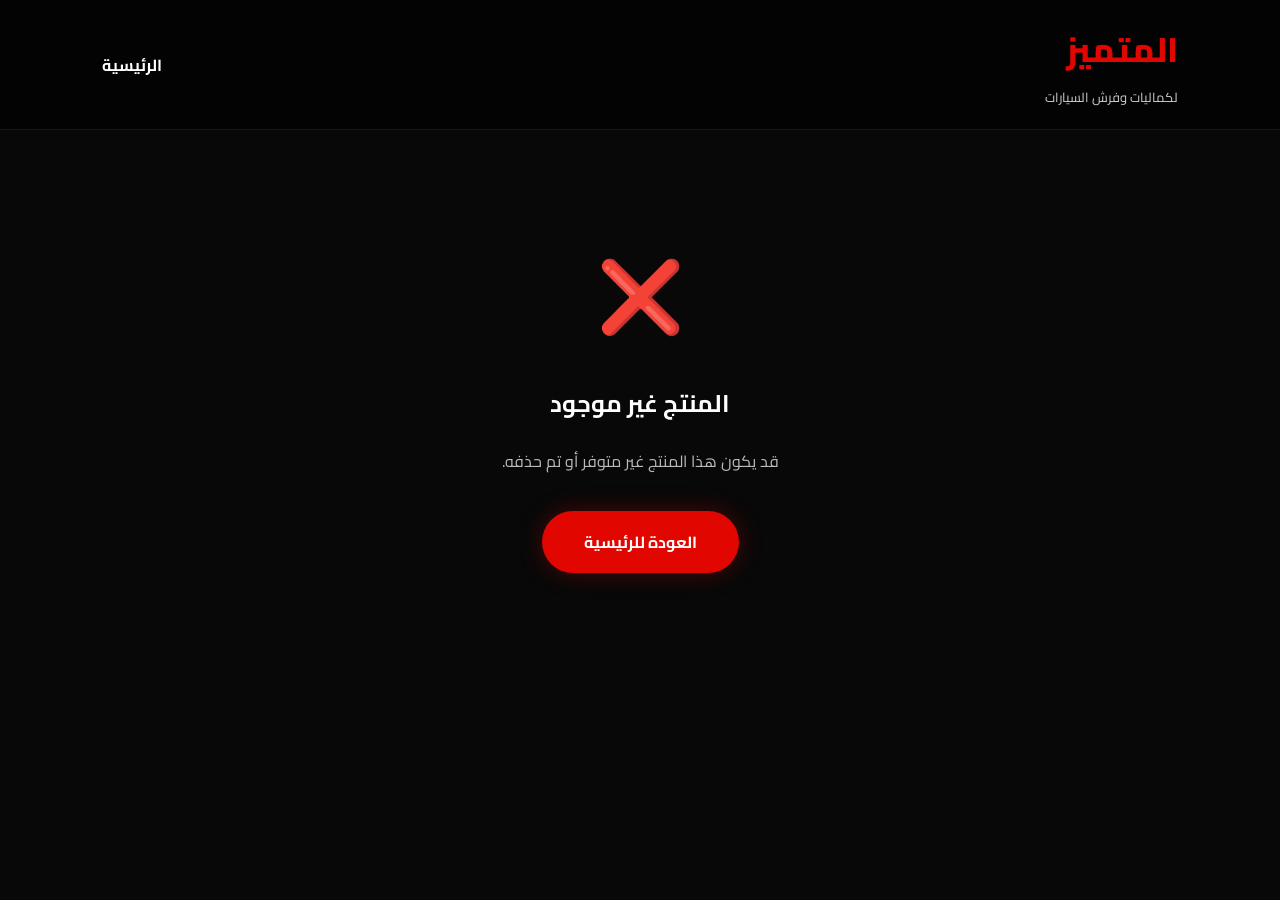
==== product.html @ ff167e5e "Add files via upload" ====
<!DOCTYPE html>
<html lang="ar" dir="rtl">

<head>

<meta charset="UTF-8">
<meta name="viewport" content="width=device-width, initial-scale=1.0">

<title>تفاصيل المنتج | المتميز</title>

<link rel="stylesheet" href="style.css">

<link href="https://fonts.googleapis.com/css2?family=Cairo:wght@300;400;700;800&display=swap" rel="stylesheet">

<link rel="stylesheet"
href="https://cdnjs.cloudflare.com/ajax/libs/font-awesome/6.7.2/css/all.min.css">

</head>

<body>

<header class="navbar">

<div class="logo">

<h2>المتميز</h2>

<span>لكماليات وفرش السيارات</span>

</div>

<nav>

<a href="index.html">الرئيسية</a>

</nav>

</header>

<section style="padding:150px 8% 80px;">

<div id="productDetails"></div>

</section>

<script src="data.js"></script>

<script>

const params = new URLSearchParams(window.location.search);

const id = Number(params.get("id"));

const product = products.find(p => p.id === id);

const container = document.getElementById("productDetails");

if(product){

container.innerHTML = `

<div style="max-width:1200px;margin:auto;display:grid;grid-template-columns:repeat(auto-fit,minmax(400px,1fr));gap:60px;align-items:center;">

<div>

<img
src="${product.image}"
alt="${product.name}"
style="width:100%;border-radius:25px;box-shadow:0 20px 40px rgba(0,0,0,.45);">

</div>

<div>

<span style="
display:inline-block;
background:#e10600;
padding:8px 18px;
border-radius:30px;
font-weight:bold;
margin-bottom:20px;
">

${product.category}

</span>

<h1 style="
font-size:48px;
margin:20px 0;
">

${product.name}

</h1>

<h2 style="
font-size:36px;
color:#e10600;
margin-bottom:25px;
">

${product.price}

</h2>

<p style="
line-height:2;
font-size:18px;
color:#cfcfcf;
margin-bottom:35px;
">

${product.description}

</p>


<a
href="https://wa.me/201000223965?text=${encodeURIComponent("مرحبًا، أريد الاستفسار عن " + product.name)}"
target="_blank"
class="btn">

<i class="fab fa-whatsapp"></i>

اطلب عبر واتساب

</a>

<a
href="index.html"
style="
display:inline-block;
margin-right:20px;
font-size:18px;
font-weight:bold;
color:white;
">

⬅ العودة للرئيسية

</a>

</div>

</div>

`;

}else{

container.innerHTML = `

<div style="
max-width:700px;
margin:auto;
text-align:center;
padding:80px 20px;
">

<h1 style="
font-size:70px;
margin-bottom:20px;
">

❌

</h1>

<h2 style="
margin-bottom:20px;
">

المنتج غير موجود

</h2>

<p style="
color:#bbb;
margin-bottom:35px;
">

قد يكون هذا المنتج غير متوفر أو تم حذفه.

</p>

<a
href="index.html"
class="btn">

العودة للرئيسية

</a>

</div>

`;

}

</script>

</body>

</html>
---- style.css ----
/* =====================================================
   EL-MOTAMAYEZ
   STYLE.CSS - PART 1
   Reset • Navbar • Hero • Search • Categories
===================================================== */

*{
    margin:0;
    padding:0;
    box-sizing:border-box;
}

html{
    scroll-behavior:smooth;
}

body{

    font-family:"Cairo",sans-serif;

    background:#080808;

    color:#fff;

    overflow-x:hidden;

}

/* Scrollbar */

::-webkit-scrollbar{

    width:10px;

}

::-webkit-scrollbar-track{

    background:#111;

}

::-webkit-scrollbar-thumb{

    background:#d60000;

    border-radius:20px;

}

/* Links */

a{

    text-decoration:none;

    color:inherit;

}

/* Sections */

section{

    padding:90px 8%;

}

/* ===================================
            NAVBAR
=================================== */

.navbar{

    position:fixed;

    top:0;

    right:0;

    width:100%;

    padding:18px 8%;

    display:flex;

    justify-content:space-between;

    align-items:center;

    background:rgba(0,0,0,.55);

    backdrop-filter:blur(18px);

    border-bottom:1px solid rgba(255,255,255,.08);

    z-index:1000;

    transition:.35s;

}

.logo h2{

    color:#e10600;

    font-size:34px;

    font-weight:800;

}

.logo span{

    color:#cfcfcf;

    font-size:13px;

}

nav{

    display:flex;

    gap:35px;

}

nav a{

    position:relative;

    font-weight:700;

    transition:.3s;

}

nav a:hover{

    color:#e10600;

}

nav a::after{

    content:"";

    position:absolute;

    bottom:-8px;

    right:0;

    width:0;

    height:2px;

    background:#e10600;

    transition:.3s;

}

nav a:hover::after{

    width:100%;

}

/* ===================================
              HERO
=================================== */

.hero{

    height:100vh;

    background:

    linear-gradient(rgba(0,0,0,.72),rgba(0,0,0,.82)),

    url("https://images.unsplash.com/photo-1503376780353-7e6692767b70?q=80&w=2000&auto=format&fit=crop");

    background-size:cover;

    background-position:center;

    display:flex;

    justify-content:center;

    align-items:center;

    text-align:center;

}

.hero-content{

    max-width:850px;

    animation:fadeUp .9s;

}

.hero h1{

    font-size:70px;

    margin-bottom:20px;

    line-height:1.3;

}

.hero p{

    color:#d4d4d4;

    font-size:22px;

    line-height:1.9;

    margin-bottom:40px;

}

/* Button */

.btn{

    display:inline-block;

    padding:16px 42px;

    background:#e10600;

    border-radius:50px;

    font-weight:bold;

    transition:.35s;

    box-shadow:0 0 25px rgba(225,6,0,.30);

}

.btn:hover{

    transform:translateY(-5px);

    background:#ff2222;

    box-shadow:0 0 40px rgba(225,6,0,.50);

}

/* ===================================
             SEARCH
=================================== */

.search{

    background:#0f0f0f;

}

.search input{

    width:100%;

    padding:18px 22px;

    border:none;

    outline:none;

    border-radius:15px;

    background:#191919;

    color:#fff;

    font-size:17px;

    transition:.3s;

}

.search input:focus{

    box-shadow:0 0 20px rgba(225,6,0,.35);

}

/* ===================================
           CATEGORIES
=================================== */

.categories{

    display:flex;

    justify-content:center;

    flex-wrap:wrap;

    gap:18px;

}

.categories button{

    border:none;

    padding:14px 30px;

    background:#191919;

    color:#fff;

    border-radius:50px;

    cursor:pointer;

    font-weight:700;

    transition:.35s;

}

.categories button:hover,

.categories .active{

    background:#e10600;

    transform:translateY(-3px);

    box-shadow:0 8px 20px rgba(225,6,0,.35);

}

/* ===================================
          SECTION TITLE
=================================== */

.section-title{

    text-align:center;

    margin-bottom:60px;

}

.section-title h2{

    font-size:45px;

    margin-bottom:10px;

}

.section-title p{

    color:#aaa;

    font-size:18px;

}

/* =====================================================
   EL-MOTAMAYEZ
   STYLE.CSS - PART 2
   Products • Features • About • Contact
===================================================== */

/* ===================================
             PRODUCTS
=================================== */

.products{

    background:#0b0b0b;

}

.products-container{

    display:grid;

    grid-template-columns:repeat(auto-fit,minmax(320px,1fr));

    gap:35px;

}

.product-card{

    background:#141414;

    border-radius:22px;

    overflow:hidden;

    border:1px solid rgba(255,255,255,.08);

    transition:.4s;

    cursor:pointer;

}

.product-card:hover{

    transform:translateY(-12px);

    box-shadow:0 20px 45px rgba(225,6,0,.28);

}

.product-card img{

    width:100%;

    height:250px;

    object-fit:cover;

    transition:.4s;

}

.product-card:hover img{

    transform:scale(1.08);

}

.product-info{

    padding:25px;

    display:flex;

    flex-direction:column;

    gap:15px;

}

.product-info h3{

    font-size:24px;

}

.product-info p{

    color:#bdbdbd;

    line-height:1.8;

    min-height:60px;

}

.price{

    color:#ff2d2d;

    font-size:28px;

    font-weight:800;

}

.product-btn{

    display:block;

    width:100%;

    text-align:center;

    background:#e10600;

    color:#fff;

    padding:15px;

    border-radius:12px;

    font-weight:700;

    transition:.3s;

}

.product-btn:hover{

    background:#ff2323;

    transform:translateY(-3px);

}

/* ===================================
            FEATURES
=================================== */

.features{

    display:grid;

    grid-template-columns:repeat(auto-fit,minmax(250px,1fr));

    gap:30px;

    background:#101010;

}

.feature{

    background:#181818;

    border-radius:20px;

    padding:35px;

    text-align:center;

    transition:.35s;

    border:1px solid rgba(255,255,255,.06);

}

.feature:hover{

    transform:translateY(-10px);

    box-shadow:0 18px 35px rgba(225,6,0,.25);

}

.feature i{

    font-size:50px;

    color:#e10600;

    margin-bottom:20px;

}

.feature h3{

    margin-bottom:12px;

    font-size:24px;

}

.feature p{

    color:#bbb;

    line-height:1.8;

}

/* ===================================
              ABOUT
=================================== */

.about{

    background:#0d0d0d;

    text-align:center;

}

.about p{

    max-width:900px;

    margin:auto;

    color:#cfcfcf;

    line-height:2.2;

    font-size:19px;

}

/* ===================================
             CONTACT
=================================== */

.contact{

    background:#111;

}

.contact-cards{

    display:grid;

    grid-template-columns:repeat(auto-fit,minmax(260px,1fr));

    gap:30px;

}

.card{

    background:#181818;

    padding:35px;

    border-radius:20px;

    text-align:center;

    border:1px solid rgba(255,255,255,.08);

    transition:.35s;

}

.card:hover{

    transform:translateY(-10px);

    box-shadow:0 20px 40px rgba(225,6,0,.25);

}

.card i{

    font-size:48px;

    color:#e10600;

    margin-bottom:20px;

}

.card h3{

    margin-bottom:12px;

    font-size:24px;

}

.card p,

.card a{

    color:#ddd;

    font-size:17px;

}


/* =====================================================
   EL-MOTAMAYEZ
   STYLE.CSS - PART 3
   Footer • WhatsApp • Animations • Responsive
===================================================== */

/* ===================================
               FOOTER
=================================== */

footer{

    background:#050505;

    padding:30px;

    text-align:center;

    border-top:1px solid rgba(255,255,255,.08);

}

footer p{

    color:#999;

    font-size:15px;

}

/* ===================================
          WHATSAPP BUTTON
=================================== */

.whatsapp{

    position:fixed;

    left:25px;

    bottom:25px;

    width:65px;

    height:65px;

    background:#25D366;

    color:#fff;

    display:flex;

    justify-content:center;

    align-items:center;

    border-radius:50%;

    text-decoration:none;

    font-size:34px;

    box-shadow:0 12px 25px rgba(0,0,0,.35);

    z-index:999;

    transition:.35s;

}

.whatsapp:hover{

    transform:scale(1.15) rotate(10deg);

}

/* ===================================
            ANIMATIONS
=================================== */

@keyframes fadeUp{

    from{

        opacity:0;

        transform:translateY(50px);

    }

    to{

        opacity:1;

        transform:translateY(0);

    }

}

.hero-content{

    animation:fadeUp .9s ease;

}

.product-card{

    animation:fadeUp .8s ease;

}

.feature{

    animation:fadeUp .9s ease;

}

.card{

    animation:fadeUp 1s ease;

}

/* Smooth hover */

.product-card,
.feature,
.card,
.btn,
.product-btn,
.categories button{

    transition:.35s;

}

/* ===================================
          MOBILE (900px)
=================================== */

@media(max-width:900px){

.navbar{

    flex-direction:column;

    gap:20px;

    padding:18px;

}

nav{

    flex-wrap:wrap;

    justify-content:center;

    gap:18px;

}

.hero{

    padding:0 25px;

}

.hero h1{

    font-size:48px;

}

.hero p{

    font-size:18px;

}

.products-container{

    grid-template-columns:1fr;

}

.contact-cards{

    grid-template-columns:1fr;

}

.features{

    grid-template-columns:1fr;

}

}

/* ===================================
          MOBILE (600px)
=================================== */

@media(max-width:600px){

.logo h2{

    font-size:28px;

}

.logo span{

    font-size:11px;

}

.hero h1{

    font-size:36px;

}

.hero p{

    font-size:16px;

}

.section-title h2{

    font-size:32px;

}

.section-title p{

    font-size:16px;

}

.btn{

    width:100%;

    text-align:center;

}

.search input{

    font-size:16px;

}

.categories{

    gap:10px;

}

.categories button{

    padding:12px 20px;

    font-size:14px;

}

.product-card img{

    height:220px;

}

.price{

    font-size:24px;

}

.whatsapp{

    width:58px;

    height:58px;

    font-size:28px;

    left:18px;

    bottom:18px;

}

}

/* ===================================
             END
=================================== */
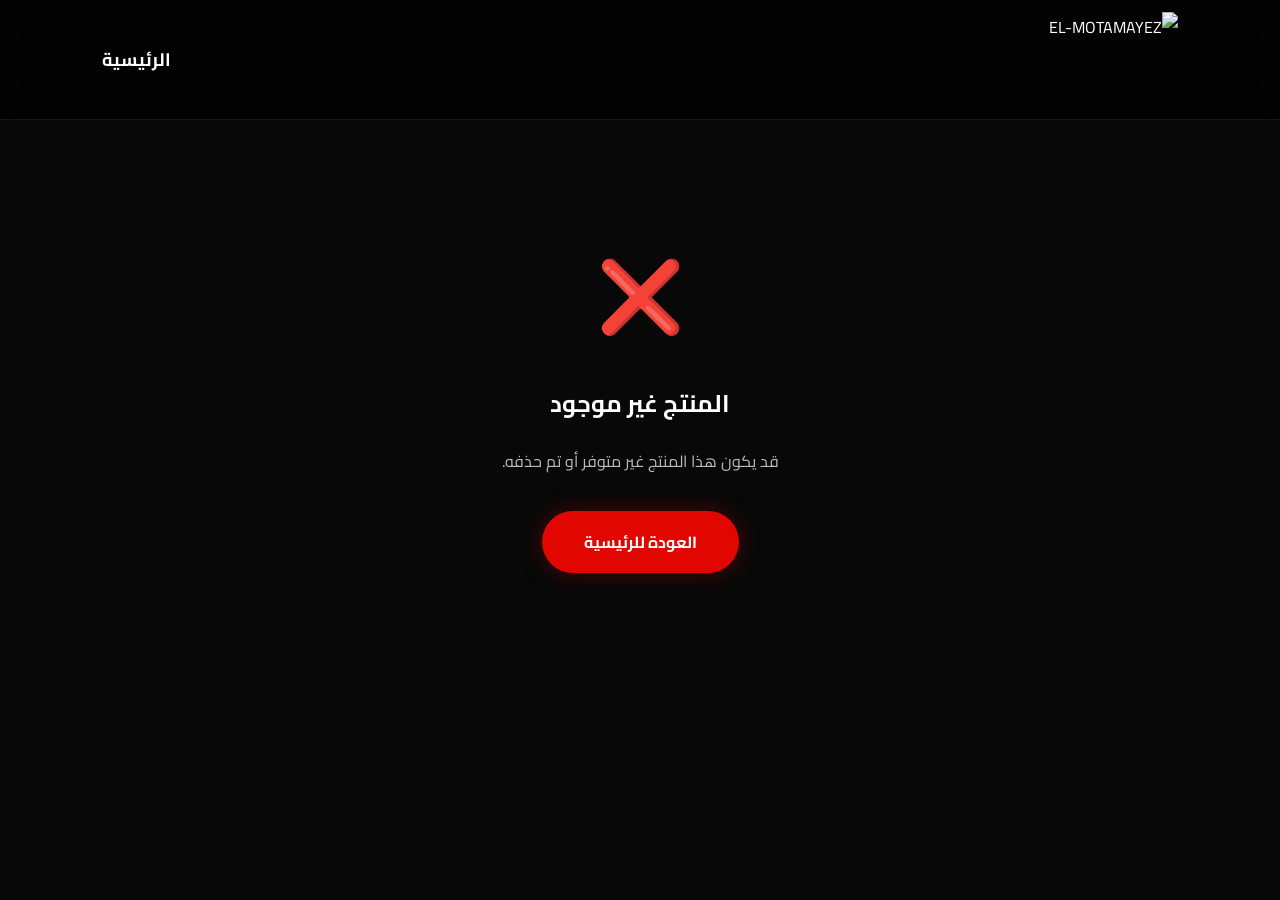
==== commit 7d2b0a9a: "Add files via upload" ====
--- a/product.html
+++ b/product.html
@@ -22,11 +22,9 @@
 <header class="navbar">
 
 <div class="logo">
-
-<h2>المتميز</h2>
-
-<span>لكماليات وفرش السيارات</span>
-
+    <a href="index.html">
+        <img src="images/elmotamayez-logo.png" alt="EL-MOTAMAYEZ">
+    </a>
 </div>
 
 <nav>
--- a/style.css
+++ b/style.css
@@ -4,6 +4,8 @@
    Reset • Navbar • Hero • Search • Categories
 ===================================================== */
 
+/* RESET */
+
 *{
     margin:0;
     padding:0;
@@ -15,80 +17,60 @@
 }
 
 body{
-
     font-family:"Cairo",sans-serif;
-
     background:#080808;
-
     color:#fff;
-
     overflow-x:hidden;
-
 }
 
 /* Scrollbar */
 
 ::-webkit-scrollbar{
-
     width:10px;
-
 }
 
 ::-webkit-scrollbar-track{
-
     background:#111;
-
 }
 
 ::-webkit-scrollbar-thumb{
-
-    background:#d60000;
-
+    background:#e10600;
     border-radius:20px;
-
 }
 
 /* Links */
 
 a{
-
     text-decoration:none;
-
     color:inherit;
-
 }
 
 /* Sections */
 
 section{
-
     padding:90px 8%;
-
-}
-
-/* ===================================
-            NAVBAR
-=================================== */
+}
+
+/* =====================================================
+                        NAVBAR
+===================================================== */
 
 .navbar{
 
     position:fixed;
 
     top:0;
-
     right:0;
 
     width:100%;
 
-    padding:18px 8%;
-
     display:flex;
-
     justify-content:space-between;
-
     align-items:center;
 
-    background:rgba(0,0,0,.55);
+    padding:12px 8%;
+
+    background:rgba(0,0,0,.60);
 
     backdrop-filter:blur(18px);
 
@@ -100,263 +82,279 @@
 
 }
 
-.logo h2{
+/* LOGO */
+
+.logo{
+
+    display:flex;
+
+    align-items:center;
+
+    flex-shrink:0;
+
+}
+
+.logo img{
+
+    height:95px;
+
+    width:auto;
+
+    display:block;
+
+    transition:.3s;
+
+}
+
+.logo img:hover{
+
+    transform:scale(1.35);
+
+}
+
+/* NAVIGATION */
+
+nav{
+
+    display:flex;
+
+    align-items:center;
+
+    gap:55px;
+
+}
+
+nav a{
+
+    position:relative;
+
+    font-size:18px;
+
+    font-weight:700;
+
+    color:#fff;
+
+    transition:.3s;
+
+}
+
+nav a:hover{
 
     color:#e10600;
 
-    font-size:34px;
-
-    font-weight:800;
-
-}
-
-.logo span{
-
-    color:#cfcfcf;
-
-    font-size:13px;
-
-}
-
-nav{
+}
+
+nav a::after{
+
+    content:"";
+
+    position:absolute;
+
+    right:0;
+
+    bottom:-8px;
+
+    width:0;
+
+    height:2px;
+
+    background:#e10600;
+
+    transition:.3s;
+
+}
+
+nav a:hover::after{
+
+    width:100%;
+
+}
+
+/* =====================================================
+                        HERO
+===================================================== */
+
+.hero{
+
+    height:100vh;
+
+    background:
+    linear-gradient(rgba(0,0,0,.72),rgba(0,0,0,.82)),
+    url("https://images.unsplash.com/photo-1503376780353-7e6692767b70?q=80&w=2000&auto=format&fit=crop");
+
+    background-size:cover;
+    background-position:center;
 
     display:flex;
-
-    gap:35px;
-
-}
-
-nav a{
-
-    position:relative;
+    justify-content:center;
+    align-items:center;
+
+    text-align:center;
+
+}
+
+.hero-content{
+
+    max-width:850px;
+
+    animation:fadeUp .8s ease;
+
+}
+
+.hero h1{
+
+    font-size:68px;
+
+    margin-bottom:20px;
+
+    line-height:1.3;
+
+}
+
+.hero p{
+
+    color:#d5d5d5;
+
+    font-size:22px;
+
+    line-height:1.9;
+
+    margin-bottom:40px;
+
+}
+
+/* BUTTON */
+
+.btn{
+
+    display:inline-block;
+
+    padding:16px 42px;
+
+    background:#e10600;
+
+    color:#fff;
+
+    border-radius:50px;
+
+    font-weight:bold;
+
+    transition:.35s;
+
+    box-shadow:0 0 25px rgba(225,6,0,.30);
+
+}
+
+.btn:hover{
+
+    background:#ff2222;
+
+    transform:translateY(-5px);
+
+    box-shadow:0 0 40px rgba(225,6,0,.45);
+
+}
+
+/* =====================================================
+                        SEARCH
+===================================================== */
+
+.search{
+
+    background:#111;
+
+}
+
+.search input{
+
+    width:100%;
+
+    padding:18px 22px;
+
+    border:none;
+
+    outline:none;
+
+    border-radius:14px;
+
+    background:#1a1a1a;
+
+    color:#fff;
+
+    font-size:17px;
+
+    transition:.3s;
+
+}
+
+.search input:focus{
+
+    box-shadow:0 0 20px rgba(225,6,0,.35);
+
+}
+
+/* =====================================================
+                     CATEGORIES
+===================================================== */
+
+.categories{
+
+    display:flex;
+
+    justify-content:center;
+
+    flex-wrap:wrap;
+
+    gap:18px;
+
+}
+
+.categories button{
+
+    border:none;
+
+    padding:14px 28px;
+
+    background:#191919;
+
+    color:#fff;
+
+    border-radius:50px;
+
+    cursor:pointer;
 
     font-weight:700;
 
-    transition:.3s;
-
-}
-
-nav a:hover{
-
-    color:#e10600;
-
-}
-
-nav a::after{
-
-    content:"";
-
-    position:absolute;
-
-    bottom:-8px;
-
-    right:0;
-
-    width:0;
-
-    height:2px;
+    transition:.35s;
+
+}
+
+.categories button:hover,
+.categories .active{
 
     background:#e10600;
 
-    transition:.3s;
-
-}
-
-nav a:hover::after{
-
-    width:100%;
-
-}
-
-/* ===================================
-              HERO
-=================================== */
-
-.hero{
-
-    height:100vh;
-
-    background:
-
-    linear-gradient(rgba(0,0,0,.72),rgba(0,0,0,.82)),
-
-    url("https://images.unsplash.com/photo-1503376780353-7e6692767b70?q=80&w=2000&auto=format&fit=crop");
-
-    background-size:cover;
-
-    background-position:center;
-
-    display:flex;
-
-    justify-content:center;
-
-    align-items:center;
+    transform:translateY(-3px);
+
+    box-shadow:0 8px 20px rgba(225,6,0,.35);
+
+}
+
+/* =====================================================
+                    SECTION TITLE
+===================================================== */
+
+.section-title{
 
     text-align:center;
 
-}
-
-.hero-content{
-
-    max-width:850px;
-
-    animation:fadeUp .9s;
-
-}
-
-.hero h1{
-
-    font-size:70px;
-
-    margin-bottom:20px;
-
-    line-height:1.3;
-
-}
-
-.hero p{
-
-    color:#d4d4d4;
-
-    font-size:22px;
-
-    line-height:1.9;
-
-    margin-bottom:40px;
-
-}
-
-/* Button */
-
-.btn{
-
-    display:inline-block;
-
-    padding:16px 42px;
-
-    background:#e10600;
-
-    border-radius:50px;
-
-    font-weight:bold;
-
-    transition:.35s;
-
-    box-shadow:0 0 25px rgba(225,6,0,.30);
-
-}
-
-.btn:hover{
-
-    transform:translateY(-5px);
-
-    background:#ff2222;
-
-    box-shadow:0 0 40px rgba(225,6,0,.50);
-
-}
-
-/* ===================================
-             SEARCH
-=================================== */
-
-.search{
-
-    background:#0f0f0f;
-
-}
-
-.search input{
-
-    width:100%;
-
-    padding:18px 22px;
-
-    border:none;
-
-    outline:none;
-
-    border-radius:15px;
-
-    background:#191919;
-
-    color:#fff;
-
-    font-size:17px;
-
-    transition:.3s;
-
-}
-
-.search input:focus{
-
-    box-shadow:0 0 20px rgba(225,6,0,.35);
-
-}
-
-/* ===================================
-           CATEGORIES
-=================================== */
-
-.categories{
-
-    display:flex;
-
-    justify-content:center;
-
-    flex-wrap:wrap;
-
-    gap:18px;
-
-}
-
-.categories button{
-
-    border:none;
-
-    padding:14px 30px;
-
-    background:#191919;
-
-    color:#fff;
-
-    border-radius:50px;
-
-    cursor:pointer;
-
-    font-weight:700;
-
-    transition:.35s;
-
-}
-
-.categories button:hover,
-
-.categories .active{
-
-    background:#e10600;
-
-    transform:translateY(-3px);
-
-    box-shadow:0 8px 20px rgba(225,6,0,.35);
-
-}
-
-/* ===================================
-          SECTION TITLE
-=================================== */
-
-.section-title{
-
-    text-align:center;
-
     margin-bottom:60px;
 
 }
 
 .section-title h2{
 
-    font-size:45px;
+    font-size:44px;
 
     margin-bottom:10px;
 
@@ -376,9 +374,9 @@
    Products • Features • About • Contact
 ===================================================== */
 
-/* ===================================
-             PRODUCTS
-=================================== */
+/* ==========================
+        PRODUCTS
+========================== */
 
 .products{
 
@@ -406,30 +404,30 @@
 
     border:1px solid rgba(255,255,255,.08);
 
+    transition:.35s;
+
+}
+
+.product-card:hover{
+
+    transform:translateY(-12px);
+
+    border-color:#e10600;
+
+    box-shadow:0 20px 45px rgba(225,6,0,.28);
+
+}
+
+.product-card img{
+
+    width:100%;
+
+    height:250px;
+
+    object-fit:cover;
+
     transition:.4s;
 
-    cursor:pointer;
-
-}
-
-.product-card:hover{
-
-    transform:translateY(-12px);
-
-    box-shadow:0 20px 45px rgba(225,6,0,.28);
-
-}
-
-.product-card img{
-
-    width:100%;
-
-    height:250px;
-
-    object-fit:cover;
-
-    transition:.4s;
-
 }
 
 .product-card:hover img{
@@ -442,18 +440,26 @@
 
     padding:25px;
 
-    display:flex;
-
-    flex-direction:column;
-
-    gap:15px;
-
 }
 
 .product-info h3{
 
     font-size:24px;
 
+    margin-bottom:15px;
+
+}
+
+.price{
+
+    color:#ff2d2d;
+
+    font-size:28px;
+
+    font-weight:800;
+
+    margin-bottom:15px;
+
 }
 
 .product-info p{
@@ -462,17 +468,7 @@
 
     line-height:1.8;
 
-    min-height:60px;
-
-}
-
-.price{
-
-    color:#ff2d2d;
-
-    font-size:28px;
-
-    font-weight:800;
+    margin-bottom:20px;
 
 }
 
@@ -480,8 +476,6 @@
 
     display:block;
 
-    width:100%;
-
     text-align:center;
 
     background:#e10600;
@@ -500,26 +494,26 @@
 
 .product-btn:hover{
 
-    background:#ff2323;
+    background:#ff2d2d;
 
     transform:translateY(-3px);
 
 }
 
-/* ===================================
-            FEATURES
-=================================== */
+/* ==========================
+        FEATURES
+========================== */
 
 .features{
 
+    background:#101010;
+
     display:grid;
 
     grid-template-columns:repeat(auto-fit,minmax(250px,1fr));
 
     gap:30px;
 
-    background:#101010;
-
 }
 
 .feature{
@@ -532,16 +526,18 @@
 
     text-align:center;
 
+    border:1px solid rgba(255,255,255,.06);
+
     transition:.35s;
 
-    border:1px solid rgba(255,255,255,.06);
-
 }
 
 .feature:hover{
 
     transform:translateY(-10px);
 
+    border-color:#e10600;
+
     box-shadow:0 18px 35px rgba(225,6,0,.25);
 
 }
@@ -558,118 +554,126 @@
 
 .feature h3{
 
+    font-size:24px;
+
+    margin-bottom:15px;
+
+}
+
+.feature p{
+
+    color:#bbb;
+
+    line-height:1.8;
+
+}
+
+/* ==========================
+          ABOUT
+========================== */
+
+.about{
+
+    background:#0d0d0d;
+
+    text-align:center;
+
+}
+
+.about p{
+
+    max-width:900px;
+
+    margin:auto;
+
+    font-size:19px;
+
+    color:#cfcfcf;
+
+    line-height:2.2;
+
+}
+
+/* ==========================
+         CONTACT
+========================== */
+
+.contact{
+
+    background:#111;
+
+}
+
+.contact-cards{
+
+    display:grid;
+
+    grid-template-columns:repeat(auto-fit,minmax(260px,1fr));
+
+    gap:30px;
+
+}
+
+.card{
+
+    background:#181818;
+
+    border-radius:20px;
+
+    padding:35px;
+
+    text-align:center;
+
+    border:1px solid rgba(255,255,255,.08);
+
+    transition:.35s;
+
+}
+
+.card:hover{
+
+    transform:translateY(-10px);
+
+    border-color:#e10600;
+
+    box-shadow:0 20px 40px rgba(225,6,0,.25);
+
+}
+
+.card i{
+
+    font-size:48px;
+
+    color:#e10600;
+
+    margin-bottom:20px;
+
+}
+
+.card h3{
+
+    font-size:24px;
+
     margin-bottom:12px;
 
-    font-size:24px;
-
-}
-
-.feature p{
-
-    color:#bbb;
-
-    line-height:1.8;
-
-}
-
-/* ===================================
-              ABOUT
-=================================== */
-
-.about{
-
-    background:#0d0d0d;
-
-    text-align:center;
-
-}
-
-.about p{
-
-    max-width:900px;
-
-    margin:auto;
-
-    color:#cfcfcf;
-
-    line-height:2.2;
-
-    font-size:19px;
-
-}
-
-/* ===================================
-             CONTACT
-=================================== */
-
-.contact{
-
-    background:#111;
-
-}
-
-.contact-cards{
-
-    display:grid;
-
-    grid-template-columns:repeat(auto-fit,minmax(260px,1fr));
-
-    gap:30px;
-
-}
-
-.card{
-
-    background:#181818;
-
-    padding:35px;
-
-    border-radius:20px;
-
-    text-align:center;
-
-    border:1px solid rgba(255,255,255,.08);
-
-    transition:.35s;
-
-}
-
-.card:hover{
-
-    transform:translateY(-10px);
-
-    box-shadow:0 20px 40px rgba(225,6,0,.25);
-
-}
-
-.card i{
-
-    font-size:48px;
+}
+
+.card p,
+.card a{
+
+    color:#ddd;
+
+    font-size:17px;
+
+    transition:.3s;
+
+}
+
+.card a:hover{
 
     color:#e10600;
 
-    margin-bottom:20px;
-
-}
-
-.card h3{
-
-    margin-bottom:12px;
-
-    font-size:24px;
-
-}
-
-.card p,
-
-.card a{
-
-    color:#ddd;
-
-    font-size:17px;
-
-}
-
+}
 
 /* =====================================================
    EL-MOTAMAYEZ
@@ -677,20 +681,20 @@
    Footer • WhatsApp • Animations • Responsive
 ===================================================== */
 
-/* ===================================
-               FOOTER
-=================================== */
+/* ==========================
+          FOOTER
+========================== */
 
 footer{
 
     background:#050505;
 
-    padding:30px;
+    border-top:1px solid rgba(255,255,255,.08);
+
+    padding:35px 20px;
 
     text-align:center;
 
-    border-top:1px solid rgba(255,255,255,.08);
-
 }
 
 footer p{
@@ -699,11 +703,19 @@
 
     font-size:15px;
 
-}
-
-/* ===================================
-          WHATSAPP BUTTON
-=================================== */
+    line-height:2;
+
+}
+
+footer strong{
+
+    color:#fff;
+
+}
+
+/* ==========================
+      WHATSAPP BUTTON
+========================== */
 
 .whatsapp{
 
@@ -717,6 +729,8 @@
 
     height:65px;
 
+    border-radius:50%;
+
     background:#25D366;
 
     color:#fff;
@@ -727,10 +741,6 @@
 
     align-items:center;
 
-    border-radius:50%;
-
-    text-decoration:none;
-
     font-size:34px;
 
     box-shadow:0 12px 25px rgba(0,0,0,.35);
@@ -743,13 +753,13 @@
 
 .whatsapp:hover{
 
-    transform:scale(1.15) rotate(10deg);
-
-}
-
-/* ===================================
-            ANIMATIONS
-=================================== */
+    transform:scale(1.15);
+
+}
+
+/* ==========================
+        ANIMATIONS
+========================== */
 
 @keyframes fadeUp{
 
@@ -757,7 +767,7 @@
 
         opacity:0;
 
-        transform:translateY(50px);
+        transform:translateY(40px);
 
     }
 
@@ -773,203 +783,214 @@
 
 .hero-content{
 
+    animation:fadeUp .8s ease;
+
+}
+
+.product-card{
+
+    animation:fadeUp .8s ease;
+
+}
+
+.feature{
+
     animation:fadeUp .9s ease;
 
 }
 
-.product-card{
-
-    animation:fadeUp .8s ease;
-
-}
-
-.feature{
-
-    animation:fadeUp .9s ease;
-
-}
-
 .card{
 
     animation:fadeUp 1s ease;
 
 }
 
-/* Smooth hover */
+/* Smooth transitions */
 
 .product-card,
 .feature,
 .card,
 .btn,
 .product-btn,
+.categories button,
+nav a{
+
+    transition:.35s;
+
+}
+
+/* ==========================
+      RESPONSIVE 900px
+========================== */
+
+@media(max-width:900px){
+
+.navbar{
+
+    flex-direction:column;
+
+    justify-content:center;
+
+    gap:20px;
+
+    padding:15px;
+
+}
+
+.logo img{
+
+    height:80px;
+
+}
+
+nav{
+
+    gap:22px;
+
+    flex-wrap:wrap;
+
+    justify-content:center;
+
+}
+
+nav a{
+
+    font-size:16px;
+
+}
+
+.hero{
+
+    padding:0 20px;
+
+}
+
+.hero h1{
+
+    font-size:46px;
+
+}
+
+.hero p{
+
+    font-size:18px;
+
+}
+
+.products-container,
+.features,
+.contact-cards{
+
+    grid-template-columns:1fr;
+
+}
+
+}
+
+/* ==========================
+      RESPONSIVE 600px
+========================== */
+
+@media(max-width:600px){
+
+section{
+
+    padding:70px 6%;
+
+}
+
+.logo img{
+
+    height:65px;
+
+}
+
+.hero h1{
+
+    font-size:34px;
+
+}
+
+.hero p{
+
+    font-size:16px;
+
+}
+
+.section-title h2{
+
+    font-size:32px;
+
+}
+
+.section-title p{
+
+    font-size:16px;
+
+}
+
+.btn{
+
+    width:100%;
+
+    text-align:center;
+
+}
+
+.search input{
+
+    font-size:16px;
+
+}
+
+.categories{
+
+    gap:10px;
+
+}
+
 .categories button{
 
-    transition:.35s;
-
-}
-
-/* ===================================
-          MOBILE (900px)
-=================================== */
-
-@media(max-width:900px){
-
-.navbar{
-
-    flex-direction:column;
-
-    gap:20px;
-
-    padding:18px;
-
-}
-
-nav{
-
-    flex-wrap:wrap;
-
-    justify-content:center;
-
-    gap:18px;
-
-}
-
-.hero{
-
-    padding:0 25px;
-
-}
-
-.hero h1{
-
-    font-size:48px;
-
-}
-
-.hero p{
-
-    font-size:18px;
-
-}
-
-.products-container{
-
-    grid-template-columns:1fr;
-
-}
-
-.contact-cards{
-
-    grid-template-columns:1fr;
-
-}
-
-.features{
-
-    grid-template-columns:1fr;
-
-}
-
-}
-
-/* ===================================
-          MOBILE (600px)
-=================================== */
-
-@media(max-width:600px){
-
-.logo h2{
+    padding:12px 18px;
+
+    font-size:14px;
+
+}
+
+.product-card img{
+
+    height:220px;
+
+}
+
+.price{
+
+    font-size:24px;
+
+}
+
+.whatsapp{
+
+    width:55px;
+
+    height:55px;
+
+    left:18px;
+
+    bottom:18px;
 
     font-size:28px;
 
 }
 
-.logo span{
-
-    font-size:11px;
-
-}
-
-.hero h1{
-
-    font-size:36px;
-
-}
-
-.hero p{
-
-    font-size:16px;
-
-}
-
-.section-title h2{
-
-    font-size:32px;
-
-}
-
-.section-title p{
-
-    font-size:16px;
-
-}
-
-.btn{
-
-    width:100%;
-
-    text-align:center;
-
-}
-
-.search input{
-
-    font-size:16px;
-
-}
-
-.categories{
-
-    gap:10px;
-
-}
-
-.categories button{
-
-    padding:12px 20px;
+footer p{
 
     font-size:14px;
 
 }
 
-.product-card img{
-
-    height:220px;
-
-}
-
-.price{
-
-    font-size:24px;
-
-}
-
-.whatsapp{
-
-    width:58px;
-
-    height:58px;
-
-    font-size:28px;
-
-    left:18px;
-
-    bottom:18px;
-
-}
-
-}
-
-/* ===================================
+}
+
+/* ==========================
              END
-=================================== */+========================== */
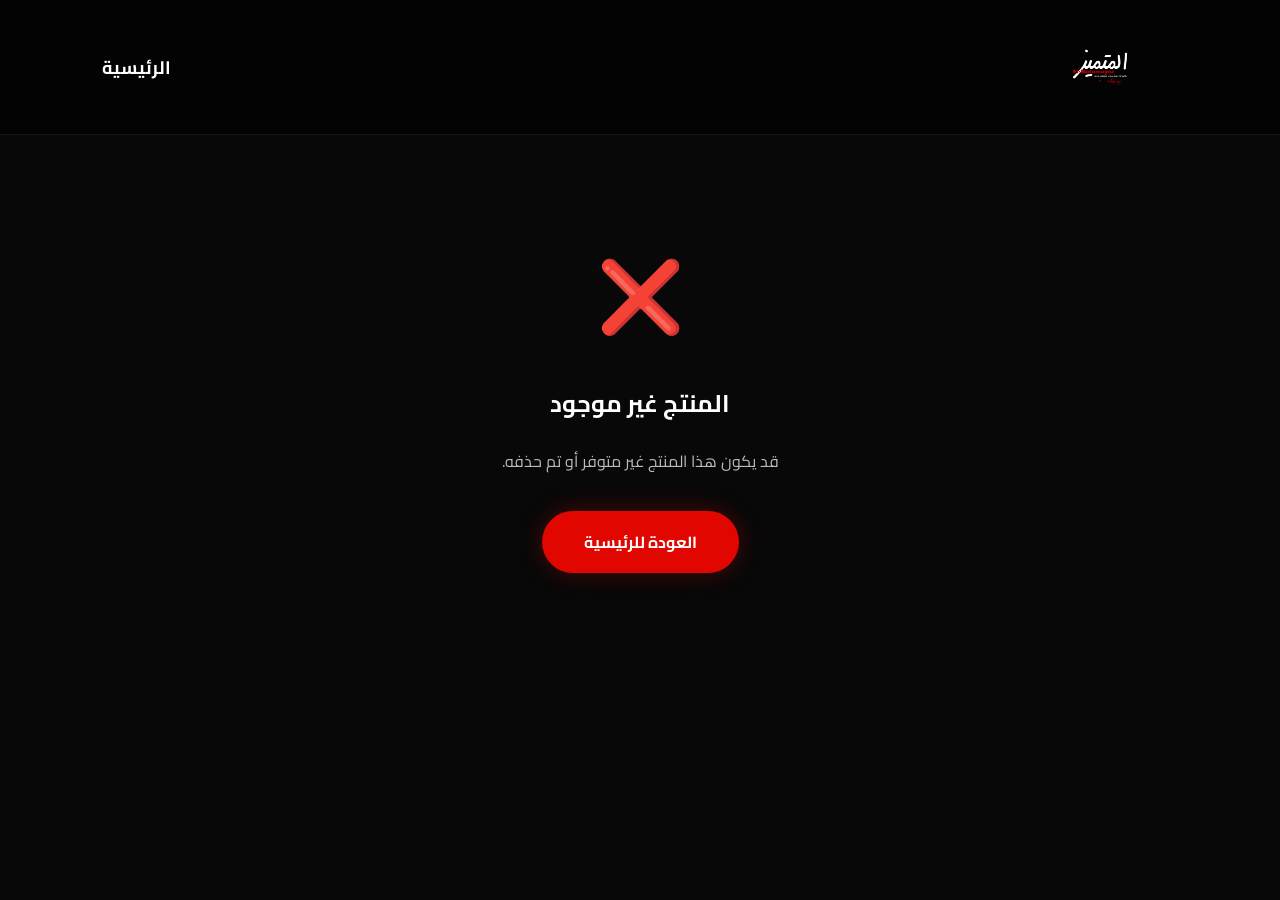
==== commit 46c9a76c: "Add files via upload" ====
--- a/product.html
+++ b/product.html
@@ -23,7 +23,7 @@
 
 <div class="logo">
     <a href="index.html">
-        <img src="images/elmotamayez-logo.png" alt="EL-MOTAMAYEZ">
+        <img src="elmotamayez-logo.png" alt="EL-MOTAMAYEZ">
     </a>
 </div>
 
--- a/style.css
+++ b/style.css
@@ -96,7 +96,7 @@
 
 .logo img{
 
-    height:95px;
+    height:110px;
 
     width:auto;
 
@@ -108,7 +108,7 @@
 
 .logo img:hover{
 
-    transform:scale(1.35);
+    transform:scale(1.4);
 
 }
 
@@ -422,7 +422,7 @@
 
     width:100%;
 
-    height:250px;
+    height:180px;
 
     object-fit:cover;
 
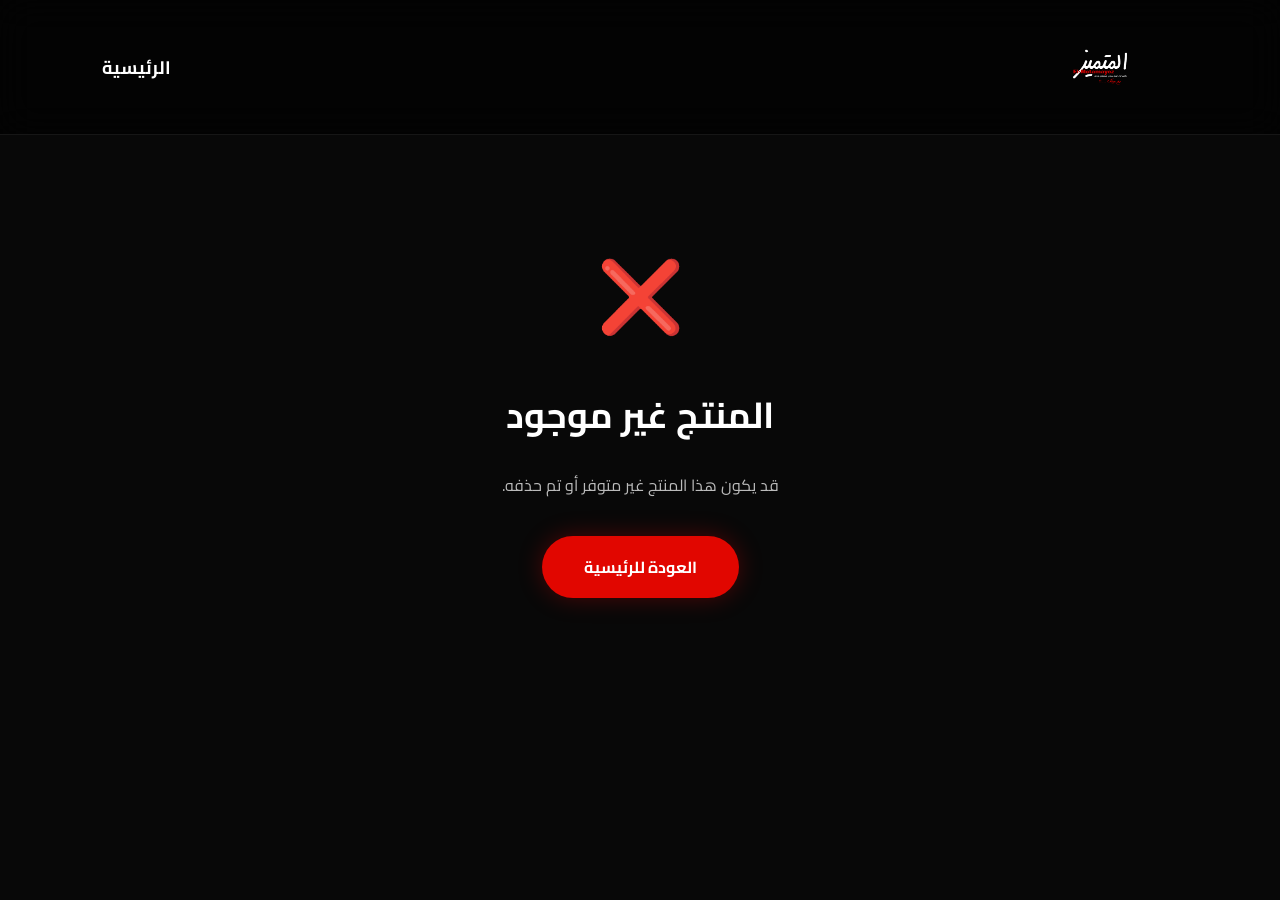
==== commit cdd78a91: "Add files via upload" ====
--- a/product.html
+++ b/product.html
@@ -21,17 +21,15 @@
 
 <header class="navbar">
 
-<div class="logo">
-    <a href="index.html">
-        <img src="elmotamayez-logo.png" alt="EL-MOTAMAYEZ">
-    </a>
-</div>
-
-<nav>
-
-<a href="index.html">الرئيسية</a>
-
-</nav>
+    <div class="logo">
+        <a href="index.html">
+            <img src="elmotamayez-logo.png" alt="EL-MOTAMAYEZ">
+        </a>
+    </div>
+
+    <nav>
+        <a href="index.html">الرئيسية</a>
+    </nav>
 
 </header>
 
@@ -57,14 +55,30 @@
 
 container.innerHTML = `
 
-<div style="max-width:1200px;margin:auto;display:grid;grid-template-columns:repeat(auto-fit,minmax(400px,1fr));gap:60px;align-items:center;">
-
-<div>
+<div style="
+max-width:1100px;
+margin:auto;
+display:grid;
+grid-template-columns:repeat(auto-fit,minmax(320px,1fr));
+gap:50px;
+align-items:center;
+">
+
+<div style="text-align:center;">
 
 <img
 src="${product.image}"
 alt="${product.name}"
-style="width:100%;border-radius:25px;box-shadow:0 20px 40px rgba(0,0,0,.45);">
+style="
+width:100%;
+max-width:380px;
+height:320px;
+object-fit:contain;
+background:#111;
+padding:20px;
+border-radius:25px;
+box-shadow:0 20px 40px rgba(0,0,0,.45);
+">
 
 </div>
 
@@ -84,8 +98,9 @@
 </span>
 
 <h1 style="
-font-size:48px;
+font-size:42px;
 margin:20px 0;
+line-height:1.4;
 ">
 
 ${product.name}
@@ -93,7 +108,7 @@
 </h1>
 
 <h2 style="
-font-size:36px;
+font-size:34px;
 color:#e10600;
 margin-bottom:25px;
 ">
@@ -113,11 +128,11 @@
 
 </p>
 
-
 <a
 href="https://wa.me/201000223965?text=${encodeURIComponent("مرحبًا، أريد الاستفسار عن " + product.name)}"
 target="_blank"
-class="btn">
+class="btn"
+style="margin-left:15px;">
 
 <i class="fab fa-whatsapp"></i>
 
@@ -129,10 +144,10 @@
 href="index.html"
 style="
 display:inline-block;
-margin-right:20px;
+margin-top:20px;
 font-size:18px;
 font-weight:bold;
-color:white;
+color:#fff;
 ">
 
 ⬅ العودة للرئيسية
@@ -147,13 +162,13 @@
 
 }else{
 
-container.innerHTML = `
+container.innerHTML=`
 
 <div style="
 max-width:700px;
 margin:auto;
+padding:80px 20px;
 text-align:center;
-padding:80px 20px;
 ">
 
 <h1 style="
@@ -166,6 +181,7 @@
 </h1>
 
 <h2 style="
+font-size:36px;
 margin-bottom:20px;
 ">
 
@@ -175,6 +191,7 @@
 
 <p style="
 color:#bbb;
+line-height:2;
 margin-bottom:35px;
 ">
 
